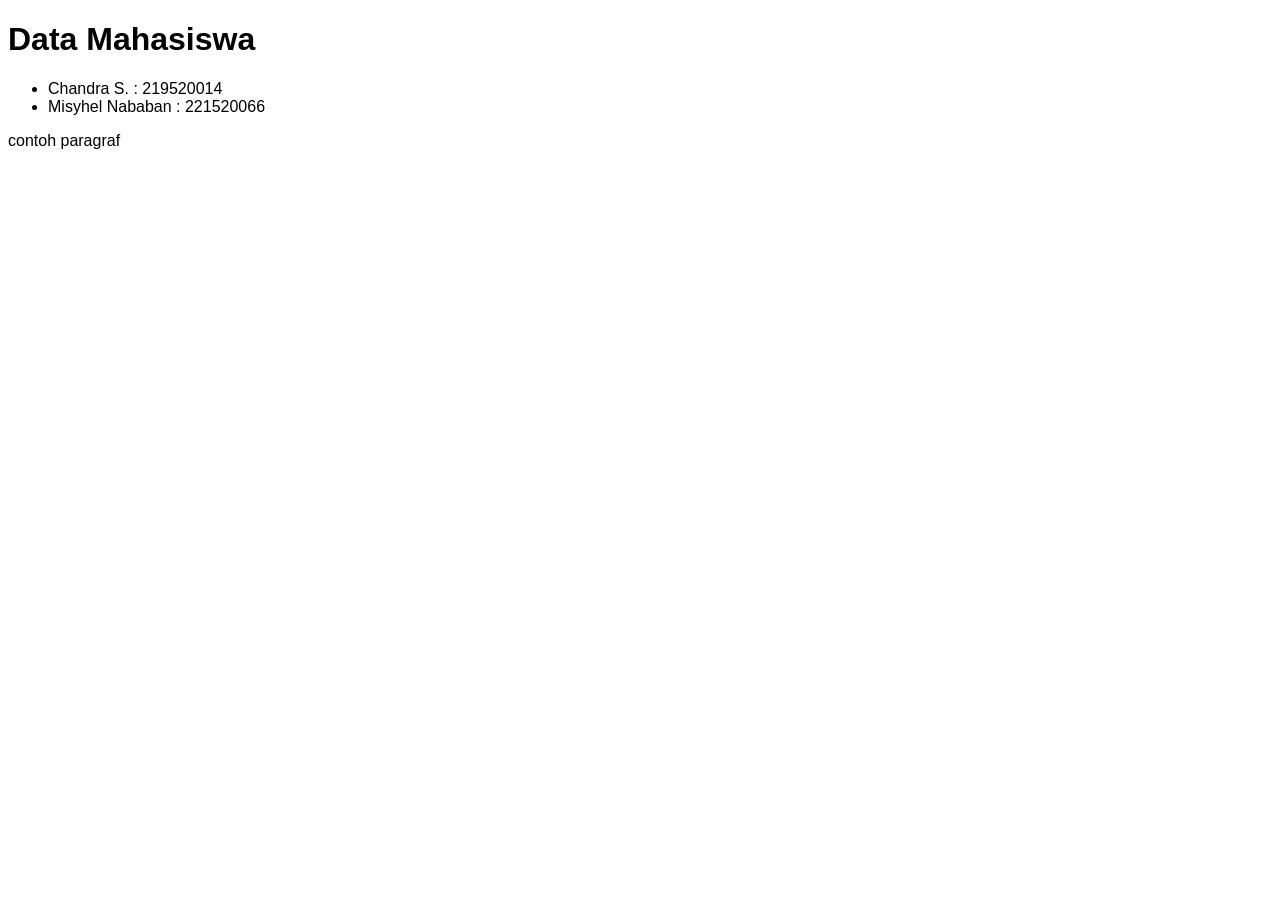
==== mahasiswa.html @ 4648294c "mengubah nama index.html menjadi mahasiswa dan mengubah isi nya" ====
<!DOCTYPE html>
<html lang="en">
<head>
    <meta charset="UTF-8">
    <meta name="viewport" content="width=h1, initial-scale=1.0">
    <title>Document</title>
    <style type="text/css">
        body{
            font-family: arial;
        }
    </style>
</head>
<body>
   <h1>Data Mahasiswa</h1>
   <ul>
    <li>Chandra S. : 219520014</li>
    <li>Misyhel Nababan : 221520066 </li>
   </ul>
   <p>contoh paragraf</p>
    <script type="text/javascript" src="script.js"></script>  
</body>
</html>
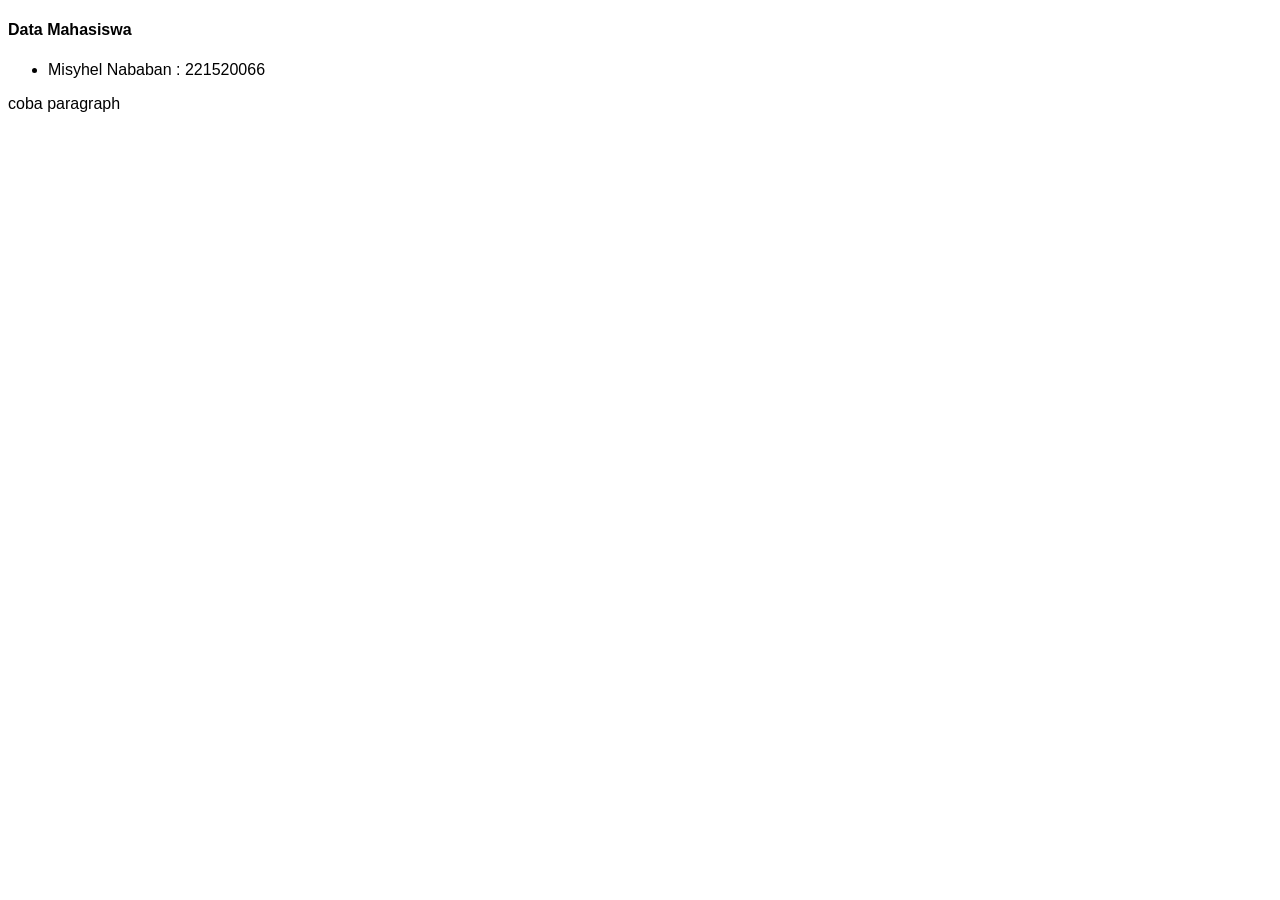
==== commit 3afdd7a0: "mengubah isi mahasiswa.html" ====
--- a/mahasiswa.html
+++ b/mahasiswa.html
@@ -11,12 +11,11 @@
     </style>
 </head>
 <body>
-   <h1>Data Mahasiswa</h1>
+   <h4>Data Mahasiswa</h4>
    <ul>
-    <li>Chandra S. : 219520014</li>
     <li>Misyhel Nababan : 221520066 </li>
    </ul>
-   <p>contoh paragraf</p>
+   <p>coba paragraph</p>
     <script type="text/javascript" src="script.js"></script>  
 </body>
 </html>
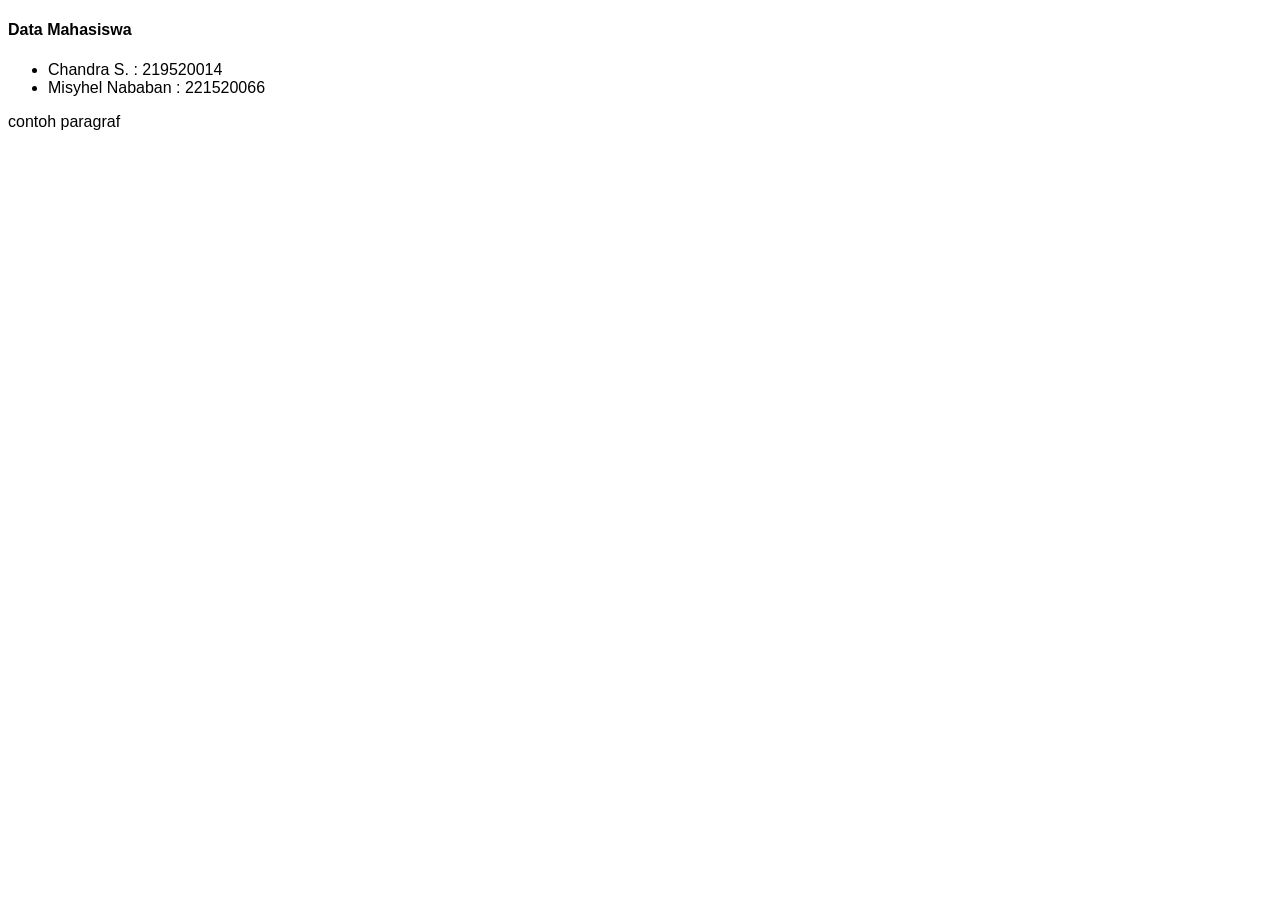
==== commit 6056a6a7: "Merge branch 'dev'" ====
--- a/mahasiswa.html
+++ b/mahasiswa.html
@@ -11,11 +11,13 @@
     </style>
 </head>
 <body>
+
    <h4>Data Mahasiswa</h4>
    <ul>
+    <li>Chandra S. : 219520014</li>
     <li>Misyhel Nababan : 221520066 </li>
    </ul>
-   <p>coba paragraph</p>
+   <p>contoh paragraf</p>
     <script type="text/javascript" src="script.js"></script>  
 </body>
 </html>
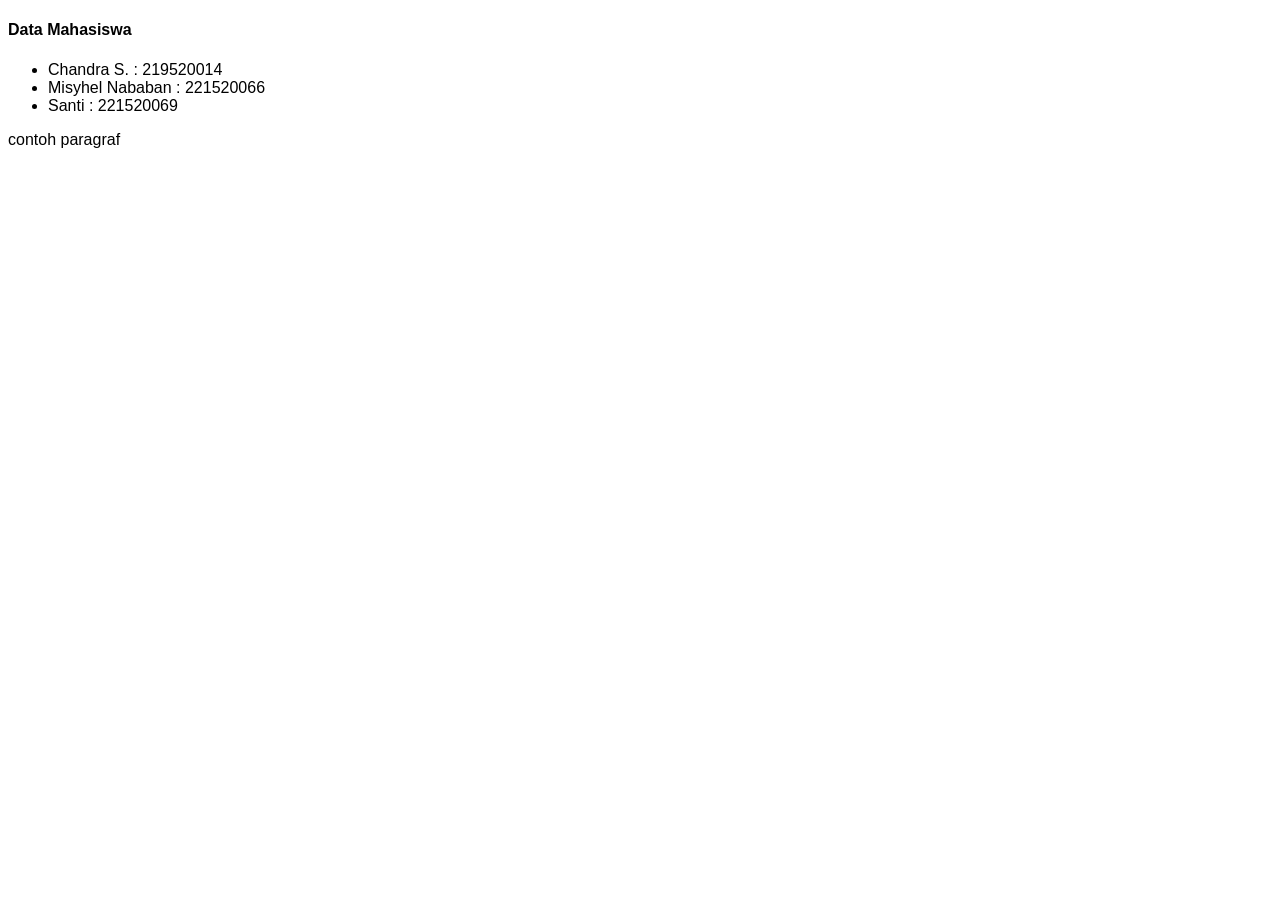
==== commit d794b48d: "menambah data di mahasiswa.html" ====
--- a/mahasiswa.html
+++ b/mahasiswa.html
@@ -16,6 +16,7 @@
    <ul>
     <li>Chandra S. : 219520014</li>
     <li>Misyhel Nababan : 221520066 </li>
+    <li>Santi  : 221520069</li>
    </ul>
    <p>contoh paragraf</p>
     <script type="text/javascript" src="script.js"></script>  
